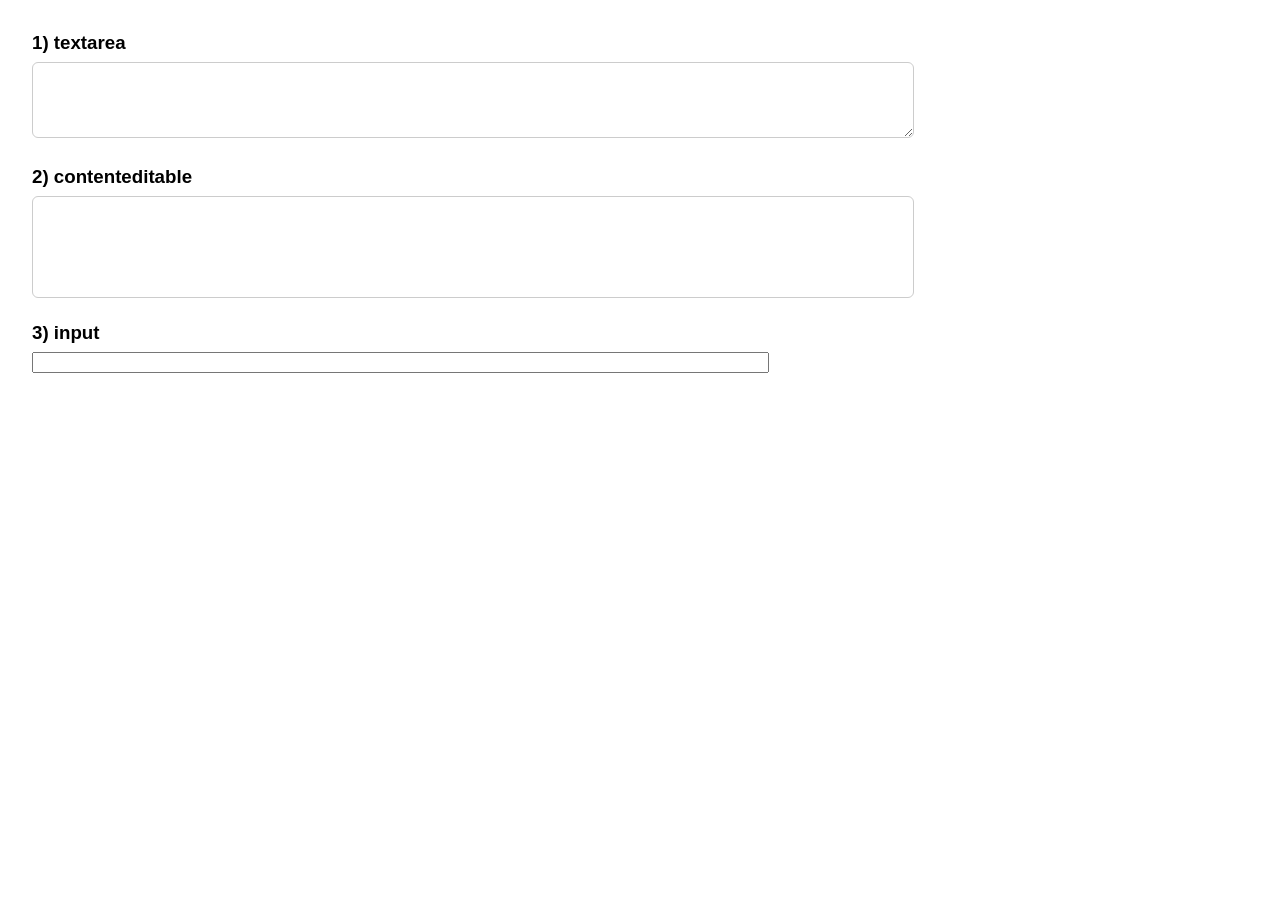
==== qa/chrome-ext-probe/index.html @ d296ee2c "feat(扩展+API): 本机 HTTP 接口 + Chrome MV3 扩展 + 逻辑层端到端 PASS - LocalAPI: 127.0.0.1:17817，仅回环绑定，token 鉴权（首次" ====
<!doctype html>
<html lang="en">
<head>
  <meta charset="utf-8">
  <title>EnglishWriter 扩展探针页</title>
  <style>
    body { font: 16px -apple-system, sans-serif; margin: 32px; max-width: 900px; }
    textarea, #ce { width: 860px; font: 16px -apple-system; padding: 10px; border: 1px solid #ccc; border-radius: 6px; }
    #ce { min-height: 80px; }
    h3 { margin: 24px 0 8px; }
  </style>
</head>
<body>
  <h3>1) textarea</h3>
  <textarea id="ta" rows="3"></textarea>
  <h3>2) contenteditable</h3>
  <div id="ce" contenteditable="true"></div>
  <h3>3) input</h3>
  <input id="in" size="90">
</body>
</html>
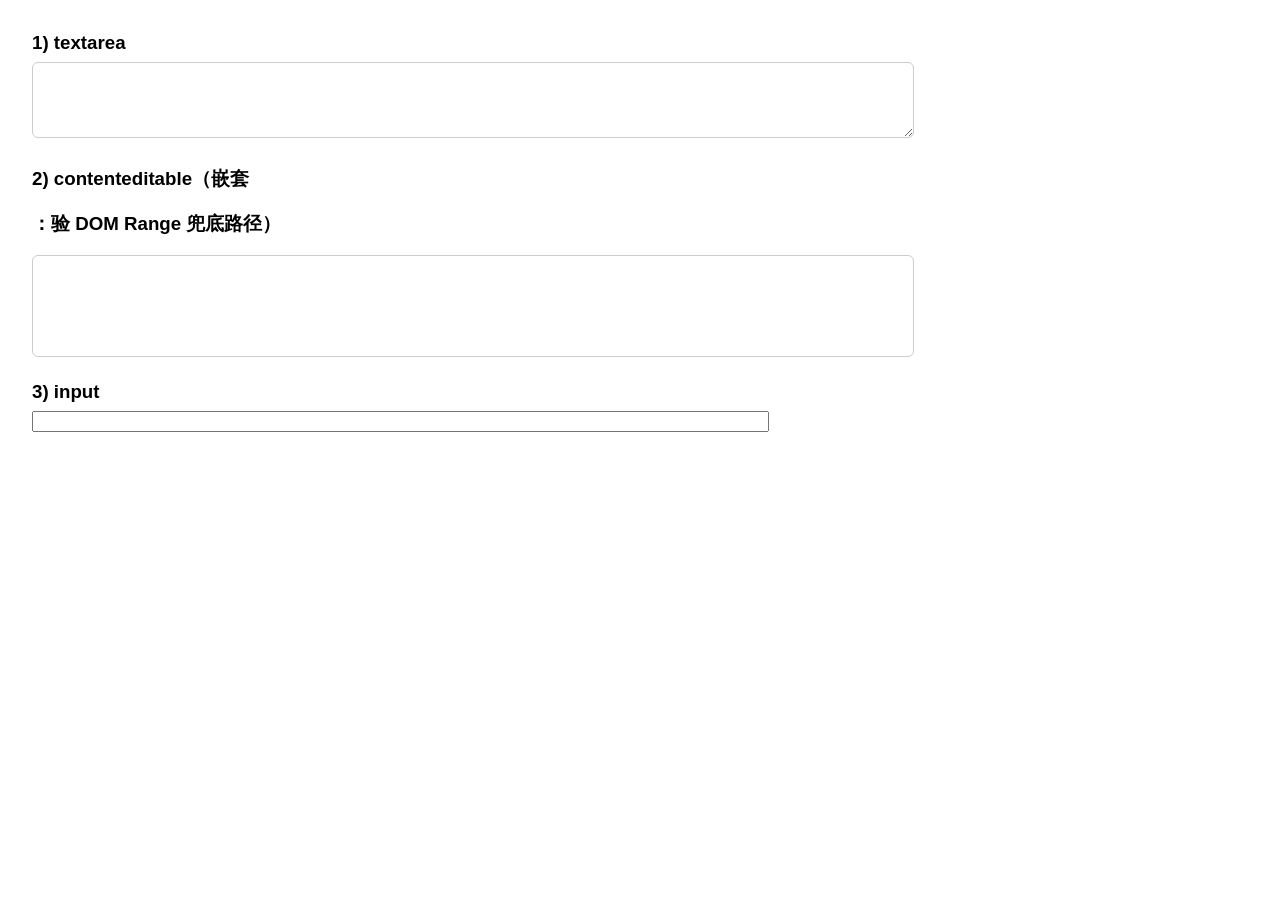
==== commit 24efe275: "feat(被动观察): Audit 副作用计数器 + --passive --selfcheck；修焦点落在窗口时挂错观察者 评估后保留的外来改动（来源：知澜 cron 起的并发会话，已停）： - A" ====
--- a/qa/chrome-ext-probe/index.html
+++ b/qa/chrome-ext-probe/index.html
@@ -13,8 +13,8 @@
 <body>
   <h3>1) textarea</h3>
   <textarea id="ta" rows="3"></textarea>
-  <h3>2) contenteditable</h3>
-  <div id="ce" contenteditable="true"></div>
+  <h3>2) contenteditable（嵌套 <p>：验 DOM Range 兜底路径）</h3>
+  <div id="ce" contenteditable="true"><p id="ce-p"></p></div>
   <h3>3) input</h3>
   <input id="in" size="90">
 </body>
